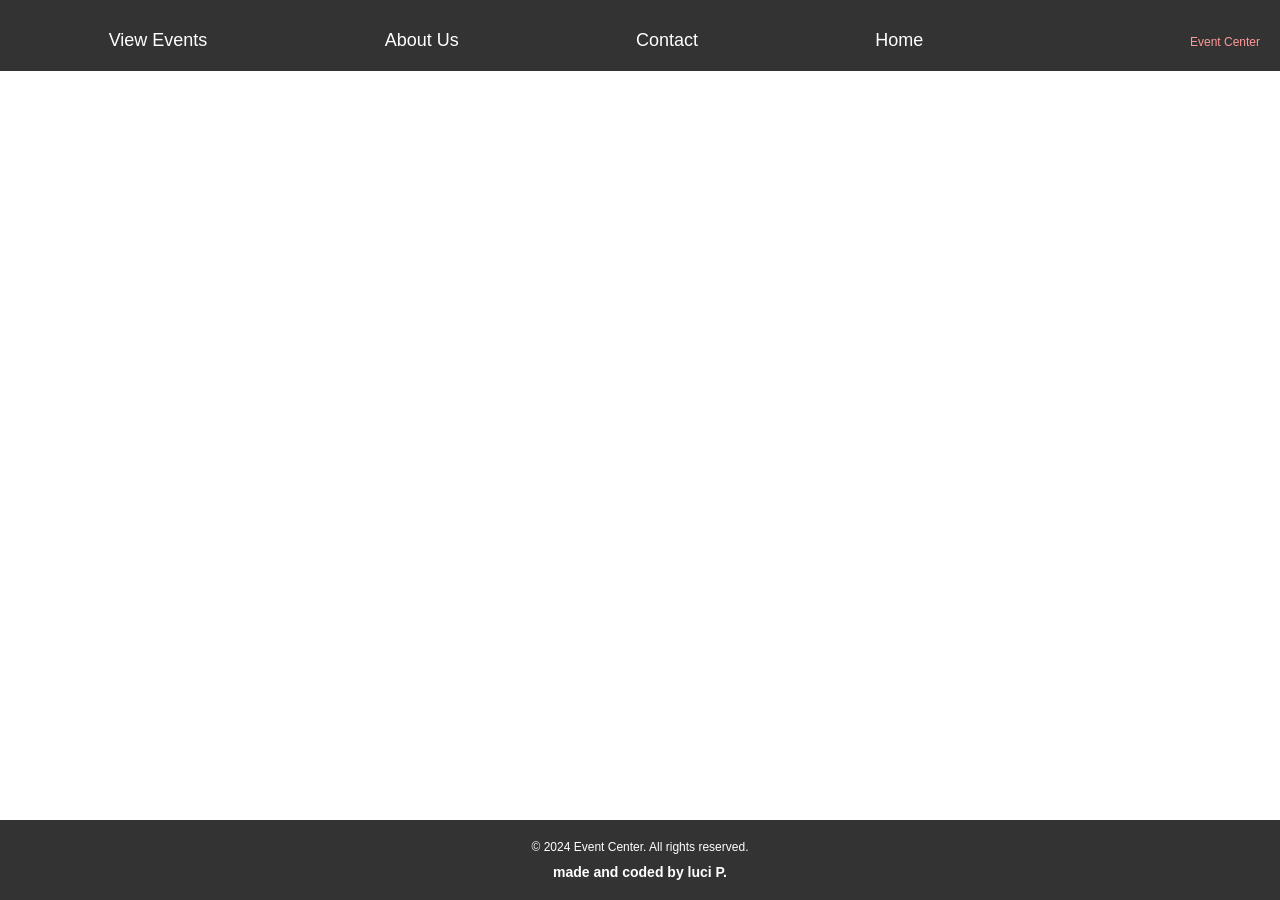
==== about.html @ bb015866 "contact done" ====
<!doctype html>
<html lang="en">
  <head>
    <meta charset="UTF-8" />
    <meta name="viewport" content="width=device-width, initial-scale=1.0" />
    <title>event center about</title>
    <link rel="stylesheet" href="style.css" />
  </head>
  <body>
    <header>
      <nav>
        <ul>
          <li><a href="events.html">View Events</a></li>
          <li><a href="about.html">About Us</a></li>
          <li><a href="contact.html">Contact</a></li>
          <li><a href="index.html">Home</a></li>
        </ul>
        <p>Event Center</p>
      </nav>
    </header>
    <footer>
      <p>&copy; 2024 Event Center. All rights reserved.</p>
      <h1>made and coded by luci P.</h1>
    </footer>
  </body>
</html>
---- style.css ----
* {
  margin: 0;
  padding: 0;
  box-sizing: border-box;
  font-family: Arial, sans-serif;
}
header {
  background-color: #333;
  color: white;
  padding: 20px;
  text-align: center;
}
nav {
  margin-top: 10px;
  display: flex;
}
nav ul {
  list-style-type: none;
  display: flex;
  justify-content: space-around;
  width: 80%;
}
nav ul li a {
  color: white;
  text-decoration: none;
  font-size: 18px;
}
nav ul li a:hover {
  text-decoration: underline;
  border: white 1px solid;
  padding: 2px;
  border-radius: 5px;
}
nav p {
  font-size: 12px;
  margin-top: 5px;
  margin-left: auto;
  color: #f99;
}
footer {
  background-color: #333;
  color: white;
  padding: 20px;
  text-align: center;
  position: fixed;
  bottom: 0;
  width: 100%;
}
footer h1 {
  font-size: 14px;
  margin-top: 10px;
}
footer p {
  font-size: 12px;
}
.cm {
  margin-top: 10px;
  text-align: center;
}
.cm h1 {
  font-size: 30px;
  margin-bottom: 30px;
  text-decoration: underline;
}
.cm p {
  font-size: 18px;
  color: #000;
  margin-bottom: 30px;
  text-align: center;
  margin-left: 10px;
  border-bottom: 2px dotted #771111;
}
.cm .contact-form {
  display: flex;
  flex-direction: column;
  align-items: center;
  justify-content: center;
  gap: 10px;
  margin-top: 100px;
  margin-bottom: 100px;
}
.cm input {
  padding: 10px;
  width: 49%;
  border: 2px solid #711;
  border-radius: 5px;
}
.cm textarea {
  padding: 10px;
  width: 98%;
  height: 100px;
  border: 1px solid #ccc;
  border-radius: 5px;
}
.cm input:focus,
.cm textarea:focus {
  outline: none;
  border-color: #711;
  box-shadow: 0 0 5px #711;
}
.cm .contact-form button {
  padding: 10px 20px;
  background-color: #333;
  color: white;
  border: none;
  border-radius: 5px;
  cursor: pointer;
}
.cm .contact-form button:hover {
  background-color: #711;
}
.cm .contact-info {
  color: #000;
  display: flex;
  flex-direction: column;
  align-items: center;
  gap: 10px;
}
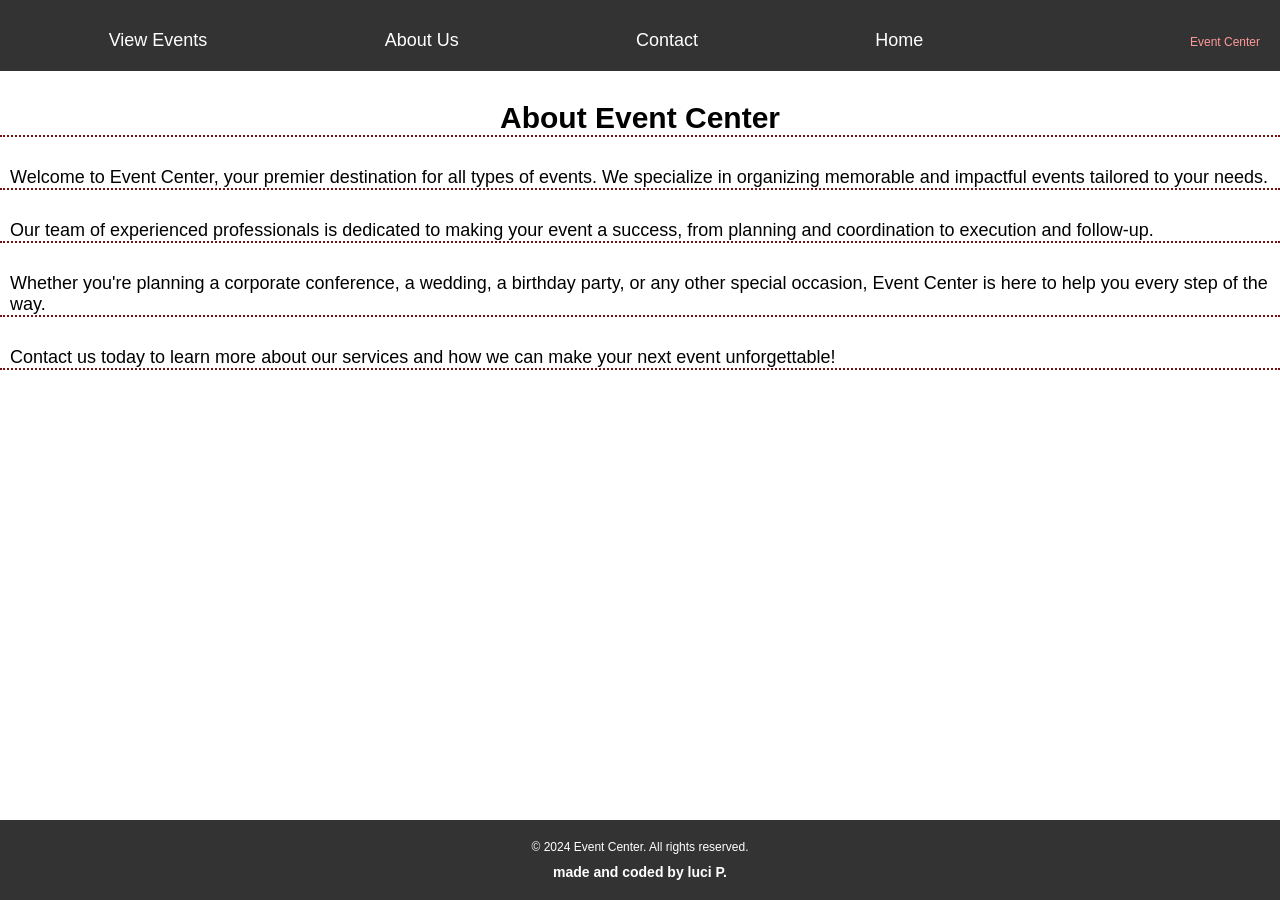
==== commit eb1ef494: "about done" ====
--- a/about.html
+++ b/about.html
@@ -18,6 +18,27 @@
         <p>Event Center</p>
       </nav>
     </header>
+    <section class="am">
+      <h2>About Event Center</h2>
+      <p>
+        Welcome to Event Center, your premier destination for all types of
+        events. We specialize in organizing memorable and impactful events
+        tailored to your needs.
+      </p>
+      <p>
+        Our team of experienced professionals is dedicated to making your event
+        a success, from planning and coordination to execution and follow-up.
+      </p>
+      <p>
+        Whether you're planning a corporate conference, a wedding, a birthday
+        party, or any other special occasion, Event Center is here to help you
+        every step of the way.
+      </p>
+      <p>
+        Contact us today to learn more about our services and how we can make
+        your next event unforgettable!
+      </p>
+    </section>
     <footer>
       <p>&copy; 2024 Event Center. All rights reserved.</p>
       <h1>made and coded by luci P.</h1>
--- a/style.css
+++ b/style.css
@@ -116,3 +116,20 @@
   align-items: center;
   gap: 10px;
 }
+.am {
+  margin-top: 10px;
+  text-align: center;
+}
+.am h2 {
+  font-size: 30px;
+  margin: 30px 0 30px;
+  border-bottom: 2px dotted #771111;
+}
+.am p {
+  font-size: 18px;
+  color: #000;
+  margin-bottom: 30px;
+  text-align: left;
+  padding-left: 10px;
+  border-bottom: 2px dotted #771111;
+}
